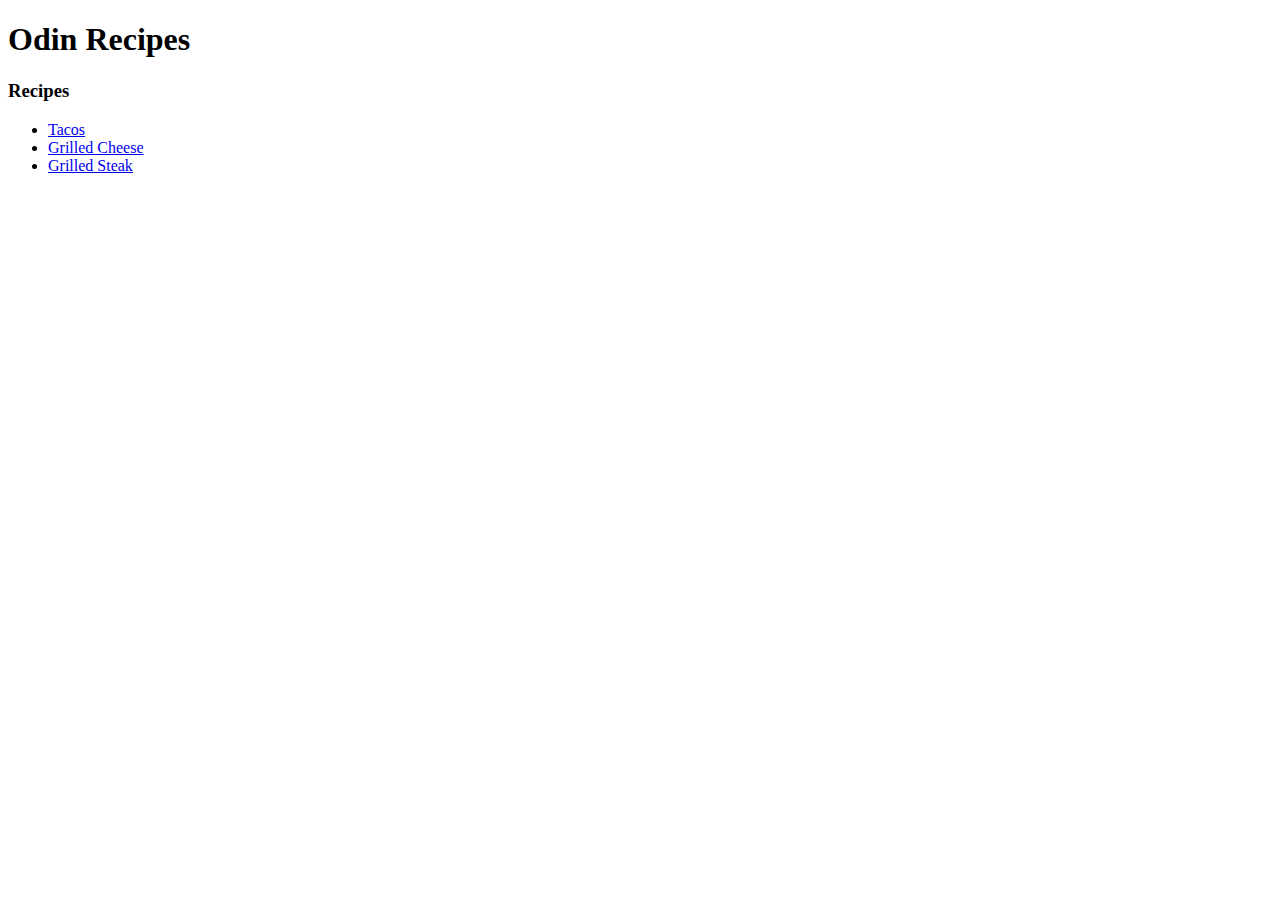
==== index.html @ fbd3d493 "Update README.md and add grilledsteak.html, grilledcheese.html, and tacos.html w/ images" ====
<!DOCTYPE html>
<html lang="en">
<head>
    <meta charset="UTF-8">
    <meta http-equiv="X-UA-Compatible" content="IE=edge">
    <meta name="viewport" content="width=device-width, initial-scale=1.0">
    <title>Odin-Recipes</title>
</head>
<body>
    <h1>Odin Recipes</h1>
    <h3>Recipes</h3>
    <ul>
        <li><a href="./recipes/tacos.html">Tacos</a></li>
        <li><a href="./recipes/grilledcheese.html">Grilled Cheese</a></li>
        <li><a href="./recipes/grilledsteak.html">Grilled Steak</a></li>
    </ul>
    
</body>
</html>
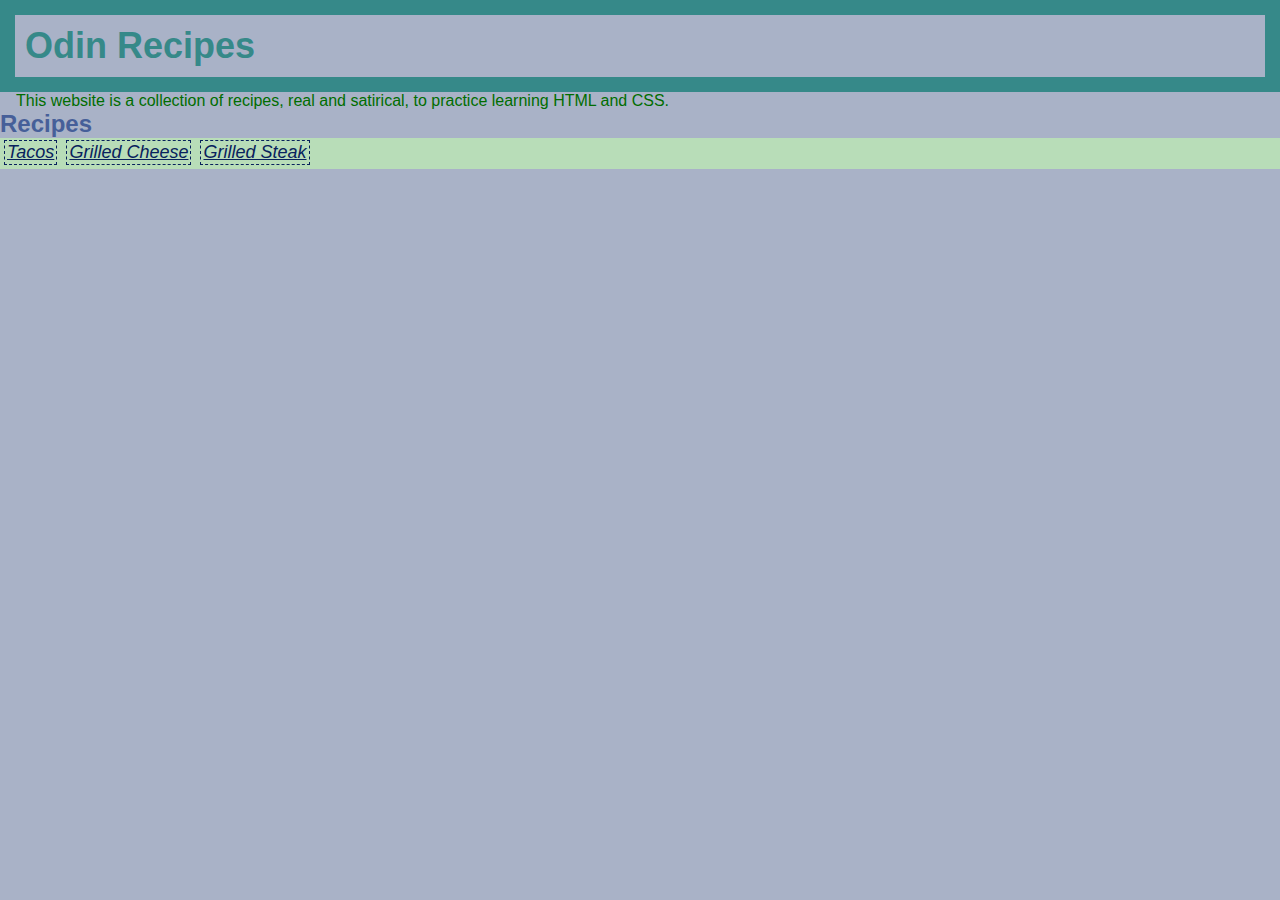
==== commit 2ebbd925: "added stylesheet and CSS" ====
--- a/index.html
+++ b/index.html
@@ -5,15 +5,22 @@
     <meta http-equiv="X-UA-Compatible" content="IE=edge">
     <meta name="viewport" content="width=device-width, initial-scale=1.0">
     <title>Odin-Recipes</title>
+    <link rel="stylesheet" href="./css/style.css">
 </head>
 <body>
-    <h1>Odin Recipes</h1>
-    <h3>Recipes</h3>
-    <ul>
-        <li><a href="./recipes/tacos.html">Tacos</a></li>
-        <li><a href="./recipes/grilledcheese.html">Grilled Cheese</a></li>
-        <li><a href="./recipes/grilledsteak.html">Grilled Steak</a></li>
-    </ul>
+    <div class="info">
+        <h1>Odin Recipes</h1>
+        <p>This website is a collection of recipes, real and satirical, to practice learning HTML and CSS.</p>
+        <h3>Recipes</h3>
+    </div>
+    <div>   
+        <ul class="links">
+            <li class="recipe"><a href="./recipes/tacos.html">Tacos</a></li>
+            <li class="recipe"><a href="./recipes/grilledcheese.html">Grilled Cheese</a></li>
+            <li class="recipe"><a href="./recipes/grilledsteak.html">Grilled Steak</a></li>
+        </ul>
+    </div>
+
     
 </body>
 </html>--- a/css/style.css
+++ b/css/style.css
@@ -0,0 +1,51 @@
+* {
+    background-color: #A9B2C7;
+    width: auto;
+    margin: 0 auto;
+}
+
+h1 {
+    color: #368989;
+    font-family:Impact, Haettenschweiler, 'Arial Narrow Bold', sans-serif;
+    font-size: 36px;
+    font-weight: bold;
+    padding: 10px;
+    border: solid 15px #368989;
+}
+
+h3 {
+    color: #465F99;
+    font-family: Impact, Haettenschweiler, 'Arial Narrow Bold', sans-serif;
+    font-size: 24px;
+}
+
+ol, ul, li, a {
+    color: #08215C;
+    background-color: #B8DDB8;
+    font-size: 18px;
+    font-family: Impact, Haettenschweiler, 'Arial Narrow Bold', sans-serif;
+    font-style: italic;
+    margin: 0px;
+}
+
+h6 {
+    color: #006D00;
+}
+
+p {
+    color: #006D00;
+    font-size: 16px;
+    font-family:'Segoe UI', Tahoma, Geneva, Verdana, sans-serif;
+    padding: 0 1em;;   
+}
+
+.links {
+    padding: 2px;
+}
+
+.recipe {
+    display: inline-block;
+    border: 1px dashed;
+    margin: 0px 2px 2px;
+    padding: 1px 2px;
+}